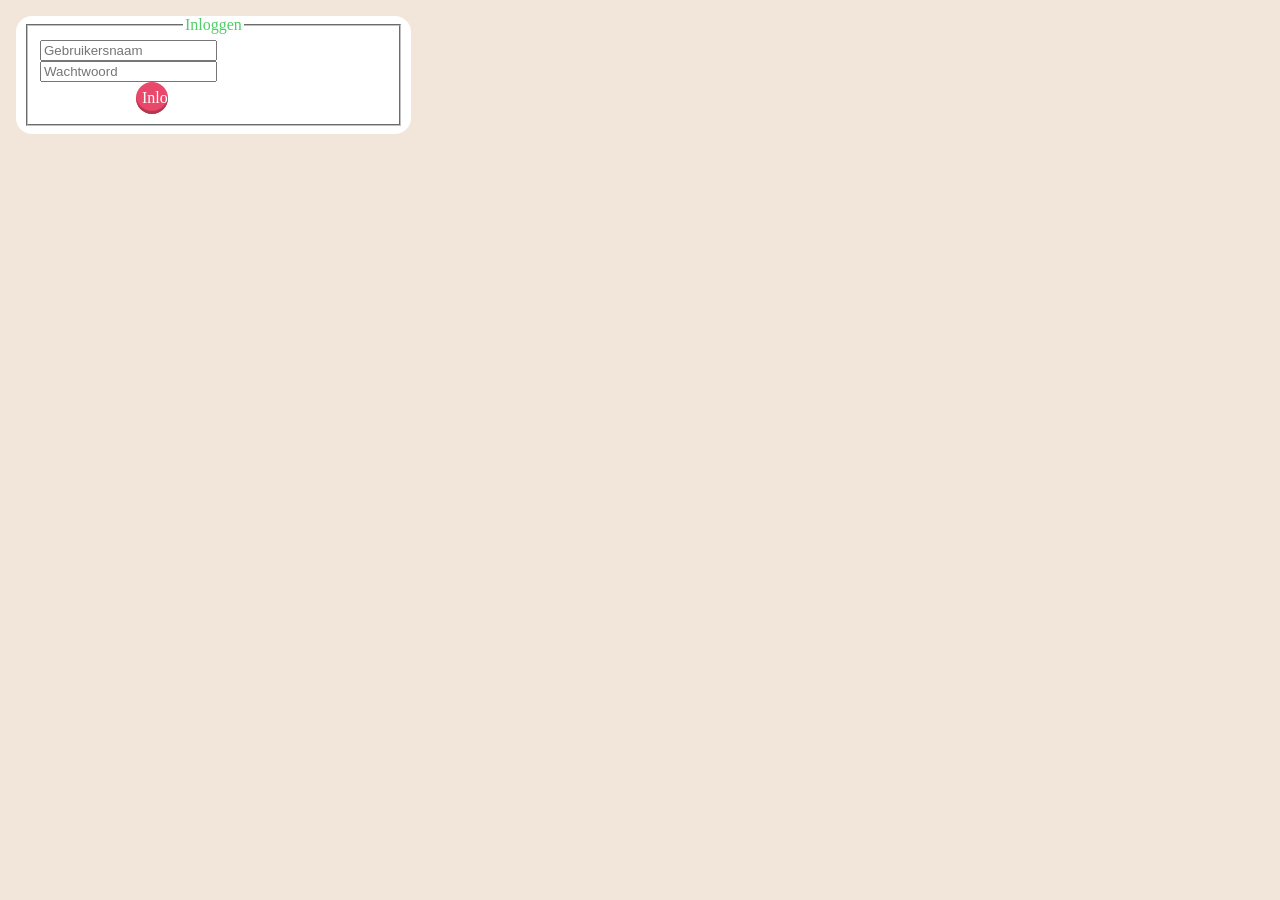
==== inloggen.html @ 31beddf9 "Project web 2017" ====
<!DOCTYPE html>
<html lang="en">

<head>
    <meta charset="UTF-8">
    <title>Document</title>
    <link rel="stylesheet" href="../style/style.css">
    <meta name="viewport" content="width=device-width, initial-scale=1">
</head>

<body>
    <header> </header>
    <main>
        <section>
            <article>
                <fieldset>
                    <legend>Inloggen</legend>
                    <input type="text" class="inloggegevens" placeholder="Gebruikersnaam" required="">
                    <input type="password" class="inloggegevens" placeholder="Wachtwoord" required="">
                    <button>Inloggen</button>
                </fieldset>
            </article>
        </section>
    </main>

</body>

</html>
---- style/style.css ----
/*default styling*/
* {
    box-sizing: border-box;
    text-decoration: none;
}

body {
    background-color: #f1e6d9;
    margin: 0;
}

/* header */
header {
    background-color: #ffffff;
    display: flex;
}
header nav {
    margin: auto;
    margin-right: 1em;
    display: flex
}

/* nav */
header nav li:nth-of-type(1) {
    background-image: url(../Fotos/profielblauw.png);
    background-size: 4rem;
    background-repeat: no-repeat;
    width: 4rem;
    height: 4rem;
    list-style: none;
}

header nav li:nth-of-type(2) {
    background-image: url(../Fotos/favo.png);
    background-size: 4rem;
    background-repeat: no-repeat;
    width: 4rem;
    height: 4rem;
    list-style: none;
}

header nav li:nth-of-type(3) {
    background-image: url(../Fotos/zoekengroen.png);
    background-size: 4rem;
    background-repeat: no-repeat;
    width: 4rem;
    height: 4rem;
    list-style: none;
}

/* nav */
nav ul{
    display: flex;
    transition: 2s;
}
nav ul.active{
    display: flex;
    margin-right: 10em;
    transition: 2s;
}
nav a {
    display: block;
    width: 100%;
    height: 100%;
}

/* uitgelicht sectie */

#highlighted{
   box-sizing: border-box;
    flex-direction: row;
    background-image: url(../Fotos/strandachtergrond.jpg);
    background-size: cover;
    display: flex;
    flex-wrap: wrap;
    height: 20em;
    background-position:center;
}
form {
    background-color: #4fcd67;
}

/* Tekst */
h1 {
    font-family: "Nexa-Bold";
    color: #4fcd67;
}
h2 {
    font-family: "NexaRegular";
    color: #4fcd67;
}

h3 {
font-family: "Nexa-Bold";
    font-size: 1.5em;
    color: #4fcd67;
    margin-left: 1em;
}

h4 {
        font-family: "Nexa-Bold";
    color: #ea486a;
    text-align: center;
    margin-top: 0;
    margin-left: -1em;
}
p {
    font-family: "NexaRegular";
    margin-bottom: auto;
    margin-left: 1.25em;
    text-align: left;
}

legend {
    font-family: "Nexa-Bold";
    color: #4fcd67;
    text-align: center;
}



@media screen and (min-width: 22em){
main {
    display: grid;
    grid-template-columns: 1fr;
    grid-column-gap: 2em;
    margin: 0.5em;
}
    .download{
       margin-left: 9.7em;
}
    .download.active{
        margin-left: 9.7em;
    }
}
@media screen and (max-width: 25em){
      section article {
           width: 22em;
}

}
@media screen and (min-width: 48em){
    main {
        display: grid;
    grid-template-columns: 1fr 1fr;
    grid-column-gap: 2em;

    margin: 1em;
    }
        .download{
       margin-left: 11em;
}
      .download.active{
        margin-left: 11em;
    }
}

@media screen and (min-width: 70em){
    main {
        display: grid;
    grid-template-columns: 1fr 1fr 1fr;
    grid-column-gap: 2em;
    margin: 1em;
    }
           .download{
       margin-left: 11em;
}
     .download.active{
        margin-left: 11em;
    }
}
/* article */
article {
    background-color: white;
    border-radius: 1em;
    padding-left: 0.5em;
    padding-right: 0.5em;
    padding-bottom: 0.5em;
    margin-bottom: 1em;
    display: flex;
    flex-wrap: wrap;
    flex-direction: column;
}
section article {
     background-color: white;
    border-radius: 1em;
    padding-left: 0.5em;
    padding-right: 0.5em;
    padding-bottom: 0.5em;
    margin-bottom: 1em;
    max-width: 25em;
    margin: auto;
    display: flex;
}
article a{
    background-color: #ea486a;
    border: none;
    color: white;
    text-align: center;
    text-decoration: none;
    display: block;
    font-size: 1em;
    border-radius: 3em;
    font-family: "Nexa-Bold";
    height: 2em;
    width: 7em;
    box-shadow:  inset 0 -0.1875rem 0.0625rem #b33751;
    padding-top: 0.4em;
    margin-left: 1em;
}

section article section {
      margin-right: -2em;

}

article footer {
display: flex;
    margin-top: 1em;
    padding-top: 1em;
}

button {
    background-color: #ea486a;
    border: none;
    color: white;
    text-align: center;
    text-decoration: none;
    display: block;
    font-size: 1em;
    border-radius: 3em;
    font-family: "Nexa-Bold";
    height: 2em;
    width: 2em;
    margin-left: 6em;
    box-shadow:  inset 0 -0.1875rem 0.0625rem #b33751;
    transition: 2s;

}
section button.active {
background-color: #4fcd67;
    border: none;
    color: #ea486a;
    text-align: center;
    text-decoration: none;
    display: block;
    font-size: 1em;
    border-radius: 3em;
    font-family: "Nexa-Bold";
    height: 2em;
    width: 2em;
    margin-left: 6em;
    box-shadow: inset 0 -0.1875rem 0.0625rem #2a8e49;
    transition: 2s;
}

main article button.active {
 background-color: #4fcd67;
    border: none;
    color: #ea486a;
    text-align: center;
    text-decoration: none;
    display: block;
    font-size: 1em;
    border-radius: 3em;
    font-family: "Nexa-Bold";
    height: 2em;
    width: 2em;
    margin-left: 6em;
    box-shadow: inset 0 -0.1875rem 0.0625rem #2a8e49;
    transition: 2s;
}
button:hover{
    background-color: #ff5679;
}
article a:hover{
    background-color: #ff5679;
}
.download{
    margin-top: 0.4em;
    position: absolute;
    font-size: 2em;
    color: #4fcd67;
    border-radius: 3em;
    width: 1em;
    height: 1em;
    transition: 3s;
}
.download.active{
    background-image: url(../Fotos/vinkje2.png);
    background-repeat: no-repeat;
    background-size: contain;
background-color: #4fcd67;
    margin-top: 0.4em;
    position: absolute;
    font-size: 2em;
    color: transparent;
    transform:  rotate(-360deg);
    transition: 5s;
    border: 1px solid;
    border-radius: 3em;
    width: 1em;
    height: 1em;
}
.download2{
     margin-left: 92%;
    margin-top: -1.8em;
    margin-bottom: 0.2em;
    font-size: 2em;
    color: #4fcd67;
    transition: 3s;
    width: 1em;
    height: 1em;
}
.download2.active{
    margin-left: 92%;
    margin-top: -1.8em;
    margin-bottom: 0.2em;
    background-image: url(../Fotos/vinkje2.png);
    background-repeat: no-repeat;
    background-size: contain;
    background-color: #4fcd67;
    font-size: 2em;
    color: transparent;
    transform:  rotate(-360deg);
    transition: 5s;
    border: 1px solid;
    border-radius: 3em;
    width: 1em;
    height: 1em;

}
form button {
    background-color: #ea486a;
    border: none;
    color: white;
    text-align: center;
    text-decoration: none;
    display: block;
    font-size: 1em;
    border-radius: 3em;
    font-family: "Nexa-Bold";
    height: 2em;
    width: 10em;
    margin-left: 6em;
    box-shadow: inset 0 -0.1875rem 0.0625rem #b33751;
    transition: 2s;
    font-size: 0.7em;
    margin-left: 45%;
}
}



section label {
    font-family: "NexaRegular";
    text-align: center;
    margin: auto;
     cursor: pointer;
    display: block;
    color: #24029a;
    background-color: white;

    font-family: "Nexa-Bold";
}

a {
    margin: auto;
}

a img {
    width: 3em;
}

footer section {
    background-image: url(../Fotos/plus.png);
    background-size: 2em;
    background-repeat: no-repeat;
    width: 4rem;
    height: 4rem;
    margin-left: 4em;
}

.logo {
    width: 8em;
    height: 8em;
}

main section input: {
    background-color: black;
    margin: auto;
    border-radius: 3em;
    text-align: center;
    width: 50%;
    margin-left: 20em;
}

section img {
    width: 2em;
    height: 2em;
    margin-left: 17em;
}


label {
    cursor: pointer;
    display: block;
    color: #24029a;
    background-color: #4fcd67;
    font-family: "Nexa-Bold";
    text-align: center;
    margin: auto;
}

#menu-toggle {
    display: none;
}

#menu {
    display: none;
    overflow: hidden;
}

#menu-toggle:checked + #menu {
    display: block;

}
div{
display: block;

}
section form{
    background-color: white;
    border-radius: 1em;
    padding-left: 0.5em;
    padding-right: 0.5em;
    padding-bottom: 0.5em;
    margin-bottom: 1em;
    width: 30em;
    /* margin-top: 5em; */
    height: 10em;
    font-size: 1.5em;
}

ul li input{
  opacity:0;
  height: 4rem;
  width: 4rem;
  border-radius: 3em;
     border: none;
    transition: 2s;


}
ul li input.active{
    opacity: 1;
    background-color: #4fcd67;
    height: 4rem;
    width: 14.8em;
    border-radius: 3em;
    border: none;
    transition: 2s;
    font-size: 1em;
}
/* inlogpagina */

.inlogmain {
    background-color: #4fcd67;
    height: 60em;
    width: 100%;
    background-size: cover;
    background-repeat: no-repeat;
    margin: 0;
    display: flex;
    flex-wrap: wrap;
    justify-content: space-around;
    padding-top: 10em;
}
    section form input{
    width: 20em;
    border-radius: .5rem;
    font-family: "NexaRegular";
    font-size: 0.6em;
}
section form button {
    background-color: #ea486a;
    border: none;
    color: white;
    text-align: center;
    text-decoration: none;
    display: block;
    font-size: 1em;
    border-radius: 3em;
    font-family: "Nexa-Bold";
    height: 2em;
    width: 10em;
    margin-top: 1em;
    box-shadow: inset 0 -0.1875rem 0.0625rem #b33751;
    transition: 2s;
    font-size: 0.7em;
    margin-left: 0%;
}
section form label {
    cursor: pointer;
    display: block;
    color: #24029a;
    background-color: white;
    font-family: "Nexa-Bold";
    text-align: left;
    margin: auto;
}

section form legend {
    font-family: "Nexa-Bold";
    color: #4fcd67;
    text-align: left;
}

section form input:empty {
  background-color: white;
}
section form input:invalid {
  background: rgba(255,0,0,.1);
}
section form input:valid {
    background-color: lightgreen;
    transition: 3s;

}

section form input:focus {
    border: 0.2em solid #2900a1;
}
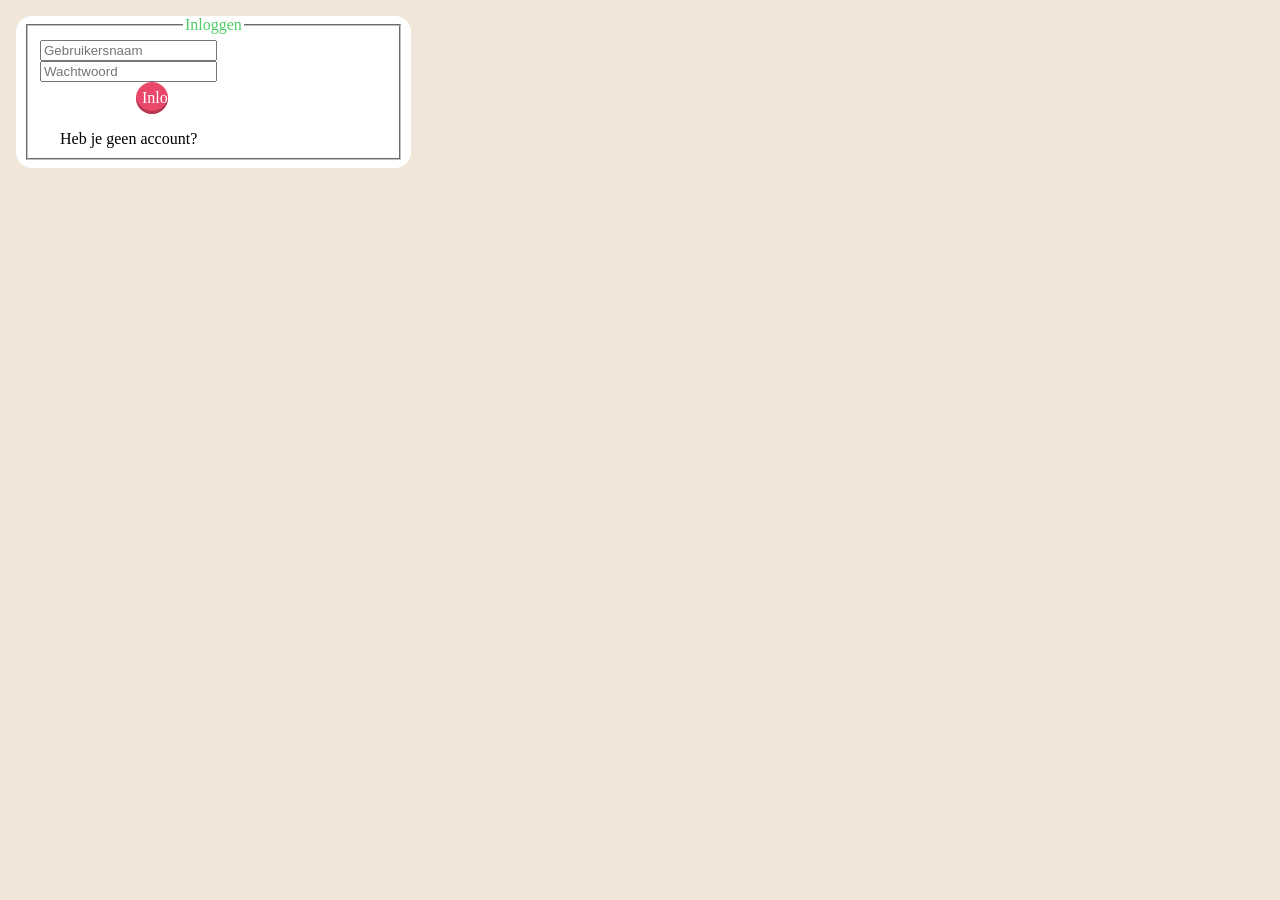
==== commit 4f2bba9b: "aanpassing herkansing" ====
--- a/inloggen.html
+++ b/inloggen.html
@@ -18,6 +18,7 @@
                     <input type="text" class="inloggegevens" placeholder="Gebruikersnaam" required="">
                     <input type="password" class="inloggegevens" placeholder="Wachtwoord" required="">
                     <button>Inloggen</button>
+                    <p>Heb je geen account?</p>
                 </fieldset>
             </article>
         </section>
